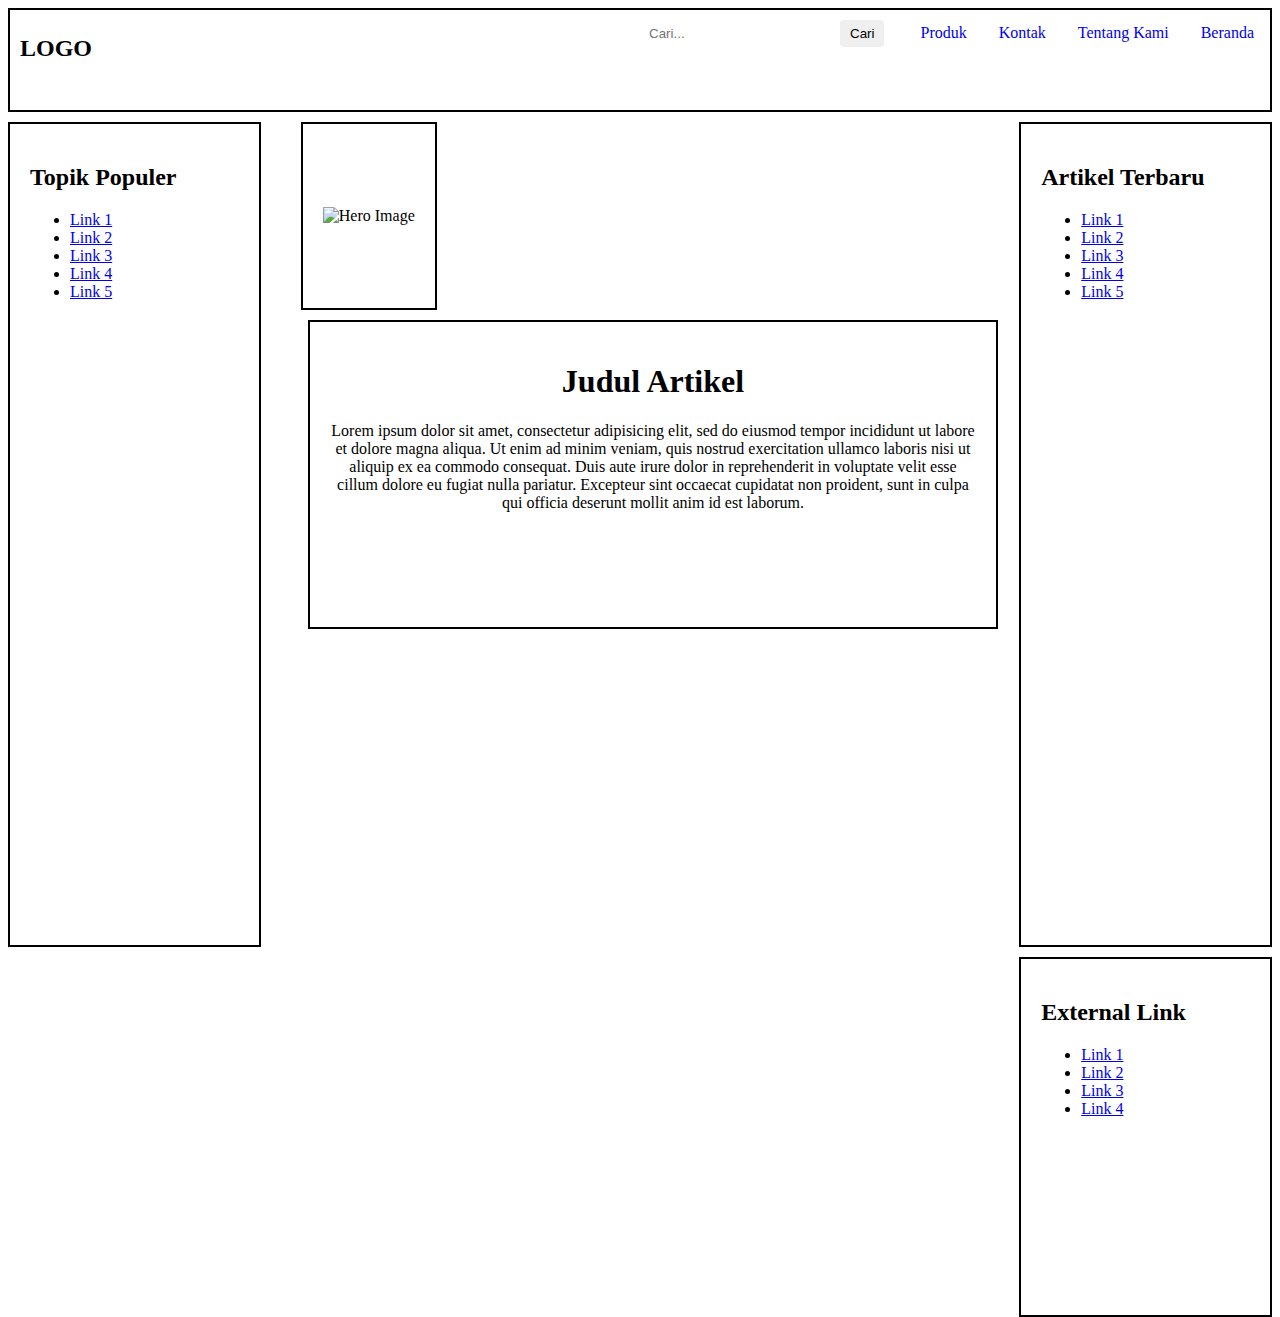
==== index.html @ 6476e6ec "Add files via upload" ====
<!DOCTYPE html>
<html>
<head>
	<title>Contoh Navigasi dengan Logo Tanpa Kelas dan ID</title>
	<style>
			/* Style untuk body */
	/*	body {
			margin: 0;
			padding: 0;
		}*/
		/* Style untuk navigasi */
		nav {
			border: 2px solid black;
			overflow: hidden;
		}

		nav a {
			float: right;
			text-align: center;
			padding: 14px 16px;
			text-decoration: none;
		}

		/* Style untuk logo */
		nav h2 {
			height: 50px;
			padding: 5px 10px;
			float: left;
		}

			nav form {
			float: right;
			margin-top: 10px;
			margin-right: 20px;
		}

		nav input[type=text] {
			padding: 6px;
			border: none;
			border-radius: 4px;
			margin-right: 4px;
		}

		nav input[type=submit] {
			color: black;
			padding: 6px 10px;
			border: none;
			border-radius: 4px;
			cursor: pointer;
		}

	</style>
</head>
<body>
	<nav>
		<h2>LOGO</h2>
		<a href="#">Beranda</a>
		<a href="#">Tentang Kami</a>
		<a href="#">Kontak</a>
		<a href="#" class="active">Produk</a>
		<form>
		<input type="text" placeholder="Cari...">
		<input type="submit" value="Cari">
		</form>
	</nav>
	<aside style="background-color: white; float: left; width: 20%; height: 825px; padding: 20px; box-sizing: border-box; border: 2px solid black; margin-top: 10px;">
		<h2>Topik Populer</h2>
  <ul>
    <li><a href="#">Link 1</a></li>
    <li><a href="#">Link 2</a></li>
    <li><a href="#">Link 3</a></li>
    <li><a href="#">Link 4</a></li>
    <li><a href="#">Link 5</a></li>
  </ul>
	</aside>

	<aside style="background-color: white; float: right; width: 20%; height: 825px; padding: 20px; box-sizing: border-box; border: 2px solid black; margin-top: 10px;" >
		 <h2>Artikel Terbaru</h2>
      <ul>
        <li><a href="#">Link 1</a></li>
        <li><a href="#">Link 2</a></li>
        <li><a href="#">Link 3</a></li>
        <li><a href="#">Link 4</a></li>
        <li><a href="#">Link 5</a></li>
      </ul>
	</aside>

	<aside style="float: right; width: 20%; height: 360px; padding: 20px; box-sizing: border-box; border: 2px solid black; clear: both; margin-top: 10px;">
		<h2>External Link</h2>
		<ul>
			<li><a href="#">Link 1</a></li>
			<li><a href="#">Link 2</a></li>
			<li><a href="#">Link 3</a></li>
			<li><a href="#">Link 4</a></li>
		</ul>
	</aside>



	<hero style="box-sizing: border-box;">
		<img src="img/image.jpg" alt="Hero Image" style="width: 50%; height: 50%; border:2px solid black; padding: 83px 20px; margin: 10px 40px;">
	</hero>

		<main style="background-color: white; padding: 20px; box-sizing: border-box; text-align: center; border: 2px solid ; width: 690px; margin-left: 300px; height: 309px;">
			<h1>Judul Artikel</h1>
			<p>Lorem ipsum dolor sit amet, consectetur adipisicing elit, sed do eiusmod
			tempor incididunt ut labore et dolore magna aliqua. Ut enim ad minim veniam,
			quis nostrud exercitation ullamco laboris nisi ut aliquip ex ea commodo
			consequat. Duis aute irure dolor in reprehenderit in voluptate velit esse
			cillum dolore eu fugiat nulla pariatur. Excepteur sint occaecat cupidatat non
			proident, sunt in culpa qui officia deserunt mollit anim id est laborum.</p>
		</main>
</body>
</html>
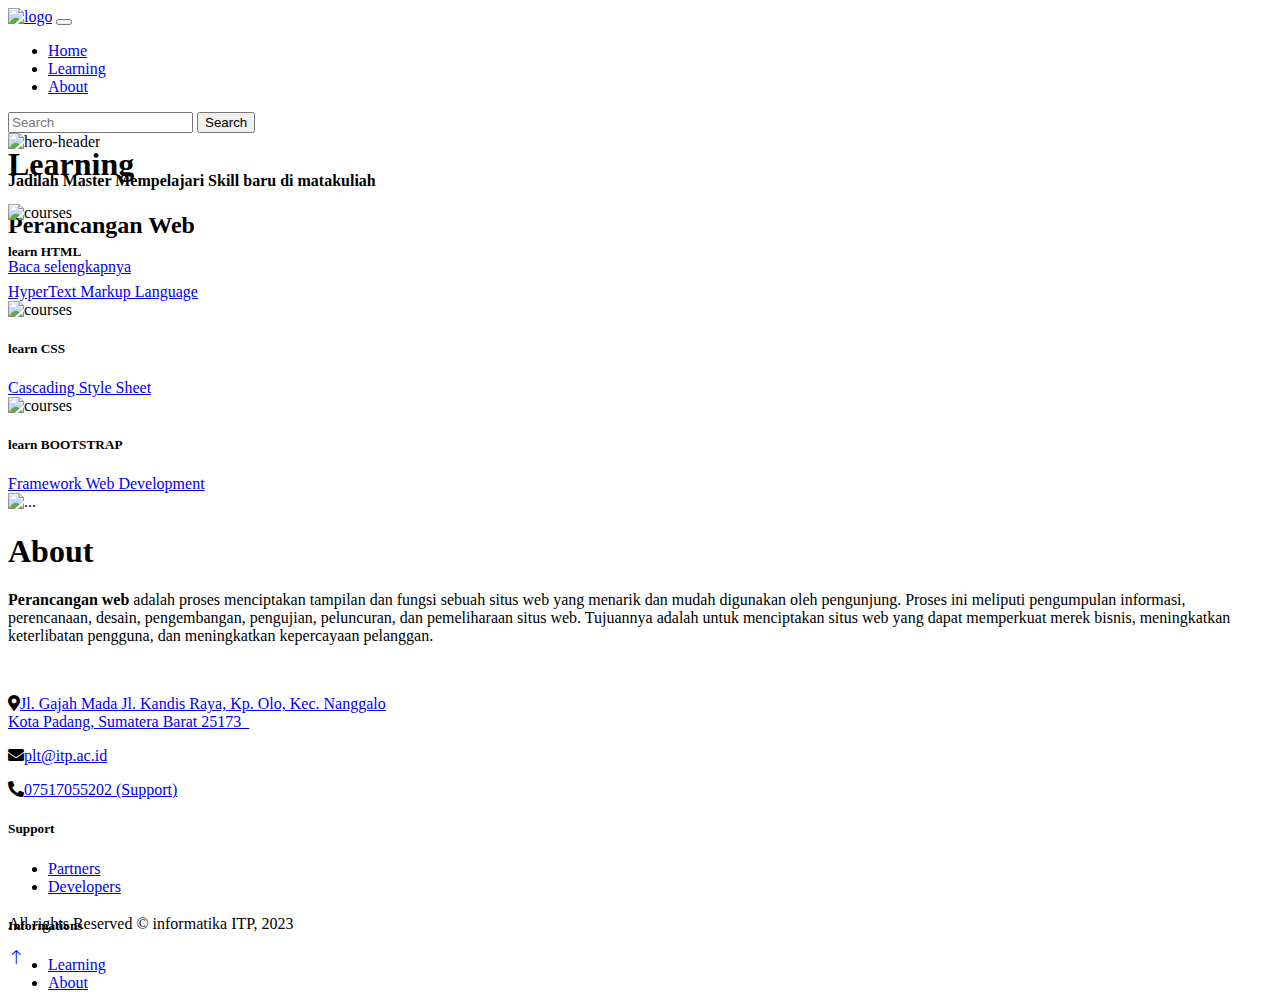
==== commit c2fb0577: "Add files via upload" ====
--- a/index.html
+++ b/index.html
@@ -1,114 +1,216 @@
-<!DOCTYPE html>
-<html>
-<head>
-	<title>Contoh Navigasi dengan Logo Tanpa Kelas dan ID</title>
-	<style>
-			/* Style untuk body */
-	/*	body {
-			margin: 0;
-			padding: 0;
-		}*/
-		/* Style untuk navigasi */
-		nav {
-			border: 2px solid black;
-			overflow: hidden;
-		}
-
-		nav a {
-			float: right;
-			text-align: center;
-			padding: 14px 16px;
-			text-decoration: none;
-		}
-
-		/* Style untuk logo */
-		nav h2 {
-			height: 50px;
-			padding: 5px 10px;
-			float: left;
-		}
-
-			nav form {
-			float: right;
-			margin-top: 10px;
-			margin-right: 20px;
-		}
-
-		nav input[type=text] {
-			padding: 6px;
-			border: none;
-			border-radius: 4px;
-			margin-right: 4px;
-		}
-
-		nav input[type=submit] {
-			color: black;
-			padding: 6px 10px;
-			border: none;
-			border-radius: 4px;
-			cursor: pointer;
-		}
-
-	</style>
-</head>
-<body>
-	<nav>
-		<h2>LOGO</h2>
-		<a href="#">Beranda</a>
-		<a href="#">Tentang Kami</a>
-		<a href="#">Kontak</a>
-		<a href="#" class="active">Produk</a>
-		<form>
-		<input type="text" placeholder="Cari...">
-		<input type="submit" value="Cari">
-		</form>
-	</nav>
-	<aside style="background-color: white; float: left; width: 20%; height: 825px; padding: 20px; box-sizing: border-box; border: 2px solid black; margin-top: 10px;">
-		<h2>Topik Populer</h2>
-  <ul>
-    <li><a href="#">Link 1</a></li>
-    <li><a href="#">Link 2</a></li>
-    <li><a href="#">Link 3</a></li>
-    <li><a href="#">Link 4</a></li>
-    <li><a href="#">Link 5</a></li>
-  </ul>
-	</aside>
-
-	<aside style="background-color: white; float: right; width: 20%; height: 825px; padding: 20px; box-sizing: border-box; border: 2px solid black; margin-top: 10px;" >
-		 <h2>Artikel Terbaru</h2>
-      <ul>
-        <li><a href="#">Link 1</a></li>
-        <li><a href="#">Link 2</a></li>
-        <li><a href="#">Link 3</a></li>
-        <li><a href="#">Link 4</a></li>
-        <li><a href="#">Link 5</a></li>
-      </ul>
-	</aside>
-
-	<aside style="float: right; width: 20%; height: 360px; padding: 20px; box-sizing: border-box; border: 2px solid black; clear: both; margin-top: 10px;">
-		<h2>External Link</h2>
-		<ul>
-			<li><a href="#">Link 1</a></li>
-			<li><a href="#">Link 2</a></li>
-			<li><a href="#">Link 3</a></li>
-			<li><a href="#">Link 4</a></li>
-		</ul>
-	</aside>
-
-
-
-	<hero style="box-sizing: border-box;">
-		<img src="img/image.jpg" alt="Hero Image" style="width: 50%; height: 50%; border:2px solid black; padding: 83px 20px; margin: 10px 40px;">
-	</hero>
-
-		<main style="background-color: white; padding: 20px; box-sizing: border-box; text-align: center; border: 2px solid ; width: 690px; margin-left: 300px; height: 309px;">
-			<h1>Judul Artikel</h1>
-			<p>Lorem ipsum dolor sit amet, consectetur adipisicing elit, sed do eiusmod
-			tempor incididunt ut labore et dolore magna aliqua. Ut enim ad minim veniam,
-			quis nostrud exercitation ullamco laboris nisi ut aliquip ex ea commodo
-			consequat. Duis aute irure dolor in reprehenderit in voluptate velit esse
-			cillum dolore eu fugiat nulla pariatur. Excepteur sint occaecat cupidatat non
-			proident, sunt in culpa qui officia deserunt mollit anim id est laborum.</p>
-		</main>
-</body>
-</html>
+<!DOCTYPE html>
+<html lang="en-US" dir="ltr">
+
+  <head>
+    <meta charset="utf-8">
+    <meta http-equiv="X-UA-Compatible" content="IE=edge">
+    <meta name="viewport" content="width=device-width, initial-scale=1">
+
+
+    <!-- ===============================================-->
+    <!--    Document Title-->
+    <!-- ===============================================-->
+    <title>Perancangan WEB</title>
+
+
+    <!-- ===============================================-->
+    <!--    Favicons-->
+    <!-- ===============================================-->
+    <link rel="apple-touch-icon" sizes="180x180" href="assets/img/favicons/apple-touch-icon.png">
+    <link rel="icon" type="image/png" sizes="32x32" href="assets/img/favicons/favicon-32x32.png">
+    <link rel="icon" type="image/png" sizes="16x16" href="assets/img/favicons/favicon-16x16.png">
+    <link rel="shortcut icon" type="image/x-icon" href="assets/img/favicons/favicon.ico">
+    <link rel="manifest" href="assets/img/favicons/manifest.json">
+    <meta name="msapplication-TileImage" content="assets/img/favicons/mstile-150x150.png">
+    <meta name="theme-color" content="#ffffff">
+    <!-- Icon Font Stylesheet -->
+    <link href="https://cdnjs.cloudflare.com/ajax/libs/font-awesome/5.10.0/css/all.min.css" rel="stylesheet">
+    <link href="https://cdn.jsdelivr.net/npm/bootstrap-icons@1.4.1/font/bootstrap-icons.css" rel="stylesheet">
+
+
+
+    <!-- ===============================================-->
+    <!--    Stylesheets-->
+    <!-- ===============================================-->
+    <link href="assets/css/theme.css" rel="stylesheet" />
+    <link href="assets/css/style.css" rel="stylesheet">
+
+  </head>
+
+
+  <body>
+
+    <!-- ===============================================-->
+    <!--    Main Content-->
+    <!-- ===============================================-->
+    <main class="main" id="top">
+
+      <!-- <section> close ============================-->
+      <!-- ============================================-->
+
+
+      <nav class="navbar navbar-expand-lg navbar-light bg-primary sticky-top py-3 d-block" data-navbar-on-scroll="data-navbar-on-scroll">
+        <div class="container"><a class="navbar-brand" href="index.html"><img src="assets/img/gallery/logo-n.png" height="45" alt="logo" /></a>
+          <button class="navbar-toggler" type="button" data-bs-toggle="collapse" data-bs-target="#navbarSupportedContent" aria-controls="navbarSupportedContent" aria-expanded="false" aria-label="Toggle navigation"><span class="navbar-toggler-icon"> </span></button>
+          <div class="collapse navbar-collapse border-top border-lg-0 mt-4 mt-lg-0" id="navbarSupportedContent">
+            <ul class="navbar-nav ms-auto pt-2 pt-lg-0 font-base">
+              <li class="nav-item px-2"><a class="nav-link active" aria-current="page" href="index.html">Home</a></li>
+              <li class="nav-item px-2"><a class="nav-link" aria-current="page" href="learning.html">Learning</a></li>
+              <li class="nav-item px-2"><a class="nav-link" aria-current="page" href="about.html">About</a></li>
+            </ul>
+            <form class="d-flex" role="search">
+              <input class="form-control me-2" type="search" placeholder="Search" aria-label="Search">
+              <button class="btn btn-outline-dark" type="submit">Search</button>
+            </form>
+          </div>
+        </div>
+      </nav>
+      
+      <section class="pt-6 bg-600" id="home">
+        <div class="container">
+          <div class="row align-items-center">
+            <div class="col-md-5 col-lg-6 order-0 order-md-0 mb-6"><img class="w-100" src="assets/img/gallery/hero-header.png" width="470" alt="hero-header" /></div>
+            <div class="col-md-7 col-lg-6 order-1 order-md-1 text-md-start text-center py-6">
+              <h4 class="fw-bold font-sans-serif">Jadilah Master Mempelajari Skill baru di matakuliah</h4>
+              <h2 class="fs-3 fs-xl-7 mb-6"><strong>Perancangan Web</strong></h2>
+              <a href="about.html" class="btn btn-outline-secondary">Baca selengkapnya</a>
+            </div>
+          </div>
+        </div>
+      </section>
+      
+
+      <!-- <section> begin ============================-->
+        <section class="pb-0" style="margin-top:-9.5rem">
+
+          <div class="container pt-8 g-2">
+            <h1 class="my-4 justify-content-center text-center">Learning<br /></h1>
+            <div class="row">
+              <div class="col-md-4 mb-4">
+                <div class="card h-100"><img class="card-img-top w-100" src="assets/img/gallery/html_logo.png" alt="courses" />
+                  <div class="card-body">
+                    <h5 class="font-sans-serif fw-bold fs-md-0 fs-lg-1">learn HTML</h5><a class="text-muted fs--1 stretched-link text-decoration-none" href="html5.html">HyperText Markup Language</a>
+                  </div>
+                </div>
+              </div>
+              <div class="col-md-4 mb-4">
+                <div class="card h-100"><img class="card-img-top w-100" src="assets/img/gallery/css_logo.png" alt="courses" />
+                  <div class="card-body">
+                    <h5 class="font-sans-serif fw-bold fs-md-0 fs-lg-1">learn CSS</h5><a class="text-muted fs--1 stretched-link text-decoration-none" href="css.html" >Cascading Style Sheet</a>
+                  </div>
+                </div>
+              </div>
+              <div class="col-md-4 mb-4">
+                <div class="card h-100"><img class="card-img-top w-100" src="assets/img/gallery/Bootstrap_logo.png" alt="courses" />
+                  <div class="card-body">
+                    <h5 class="font-sans-serif fw-bold fs-md-0 fs-lg-1">learn BOOTSTRAP</h5><a class="text-muted fs--1 stretched-link text-decoration-none" href="https://getbootstrap.com/docs/5.3/getting-started/introduction/" target="_blank">Framework Web Development</a>
+                  </div>
+                </div>
+              </div>
+              
+            </div>
+          </div>
+          <!-- end of .container-->
+  
+        </section>
+      <!-- <section> close ============================-->
+      <!-- ============================================-->
+
+
+
+
+      <!-- ============================================-->
+      <!-- <section> begin ============================-->
+        <section class="pt-0">
+
+          <div class="container">
+            <div class="row h-100 align-items-center">
+              <div class="col-md-12 col-lg-6 h-100">
+                <div class="card card-span text-white h-100"><img class="w-100" src="assets/img/gallery/logo_about.png" alt="..." />
+                  <div class="card-body px-xl-5 px-md-3 pt-0">
+                  </div>
+                </div>
+              </div>
+              <div class="col-md-10 col-lg-5 h-100">
+                <h1 class="my-4">About<br /></h1>
+                <p> <b> Perancangan web</b> adalah proses menciptakan tampilan dan fungsi sebuah situs web yang menarik dan mudah digunakan oleh pengunjung. Proses ini meliputi pengumpulan informasi, perencanaan, desain, pengembangan, pengujian, peluncuran, dan pemeliharaan situs web. Tujuannya adalah untuk menciptakan situs web yang dapat memperkuat merek bisnis, meningkatkan keterlibatan pengguna, dan meningkatkan kepercayaan pelanggan.</p>
+                
+              </div>
+            </div>
+          </div>
+          <!-- end of .container-->
+  
+        </section>
+      <!-- <section> close ============================-->
+      <!-- ============================================-->
+
+      <!-- ============================================-->
+      <!-- <section> begin ============================-->
+      <section class="bg-secondary">
+
+        <div class="container">
+          <div class="row">
+            <div class="col-12 col-sm-12 col-lg-6 mb-4 order-0 order-sm-0"><a class="text-decoration-none" href="#"><img src="assets/img/gallery/footer-logo.png" height="51" alt="" /></a>
+              <p class="text-light my-4"> <i class="fas fa-map-marker-alt me-3"></i><a class="text-light" href="https://www.google.com/maps/place/Institut+Teknologi+Padang/@-0.8996791,100.3618701,17z/data=!4m10!1m2!2m1!1sitp!3m6!1s0x2fd4b8a526503fa9:0x7485c0496ad30308!8m2!3d-0.8995866!4d100.3642615!15sCgNpdHCSAQdjb2xsZWdl4AEA!16s%2Fg%2F1232c4c_" >Jl. Gajah Mada Jl. Kandis Raya, Kp. Olo, Kec. Nanggalo<br> Kota Padang, Sumatera Barat 25173  &nbsp;</a></p>
+              <p class="text-light"> <i class="fas fa-envelope me-3"> </i><a class="text-light" href="mailto:plt@itp.ac.id">plt@itp.ac.id </a></p>
+              <p class="text-light"> <i class="fas fa-phone-alt me-3"></i><a class="text-light" href="tel:07517055202">07517055202 (Support)</a></p>
+            </div>
+            <div class="col-6 col-sm-4 col-lg-2 mb-3 order-2 order-sm-1">
+              <h5 class="lh-lg fw-bold mb-4 text-light font-sans-serif">Support </h5>
+              <ul class="list-unstyled mb-md-4 mb-lg-0">
+                <li class="lh-lg"><a class="text-200" href="patner.html">Partners</a></li>
+                <li class="lh-lg"><a class="text-200" href="dev.html">Developers</a></li>
+              </ul>
+            </div>
+            <div class="col-6 col-sm-4 col-lg-2 mb-3 order-3 order-sm-2">
+              <h5 class="lh-lg fw-bold text-light mb-4 font-sans-serif">Informations</h5>
+              <ul class="list-unstyled mb-md-4 mb-lg-0">
+                <li class="lh-lg"><a class="text-200" href="learning.html">Learning</a></li>
+                <li class="lh-lg"><a class="text-200" href="about.html">About</a></li>
+              </ul>
+            </div>
+          </div>
+        </div>
+        <!-- end of .container-->
+
+      </section>
+      <!-- <section> close ============================-->
+      <!-- ============================================-->
+
+
+      <section class="py-0" style="margin-top: -5.8rem;">
+        <div class="container bg-primary">
+          <div class="row justify-content-md-center justify-content-evenly py-4">
+            <div class="col-12 col-sm-8 col-md-6 col-lg-auto text-center text-md-start">
+              <p class="fs--1 my-2 fw-bold">All rights Reserved &copy; informatika ITP, 2023</p>
+            </div>
+            
+          </div>
+        </div>
+      </section>
+    </main>
+    <!-- ===============================================-->
+    <!--    End of Main Content-->
+    <!-- ===============================================-->
+      <!-- Back to Top -->
+      <a href="#" class="btn btn-lg btn-primary btn-lg-square rounded-circle back-to-top"><i
+        class="bi bi-arrow-up"></i></a>
+
+
+
+
+
+    <!-- ===============================================-->
+    <!--    JavaScripts-->
+    <!-- ===============================================-->
+    <script src="vendors/@popperjs/popper.min.js"></script>
+    <script src="vendors/bootstrap/bootstrap.min.js"></script>
+    <script src="vendors/is/is.min.js"></script>
+    <script src="https://polyfill.io/v3/polyfill.min.js?features=window.scroll"></script>
+    <script src="vendors/fontawesome/all.min.js"></script>
+    <script src="assets/js/theme.js"></script>
+
+    <link href="https://fonts.googleapis.com/css2?family=DM+Serif+Display&amp;family=Rubik:wght@300;400;500;600;700;800&amp;display=swap" rel="stylesheet">
+  </body>
+
+</html>